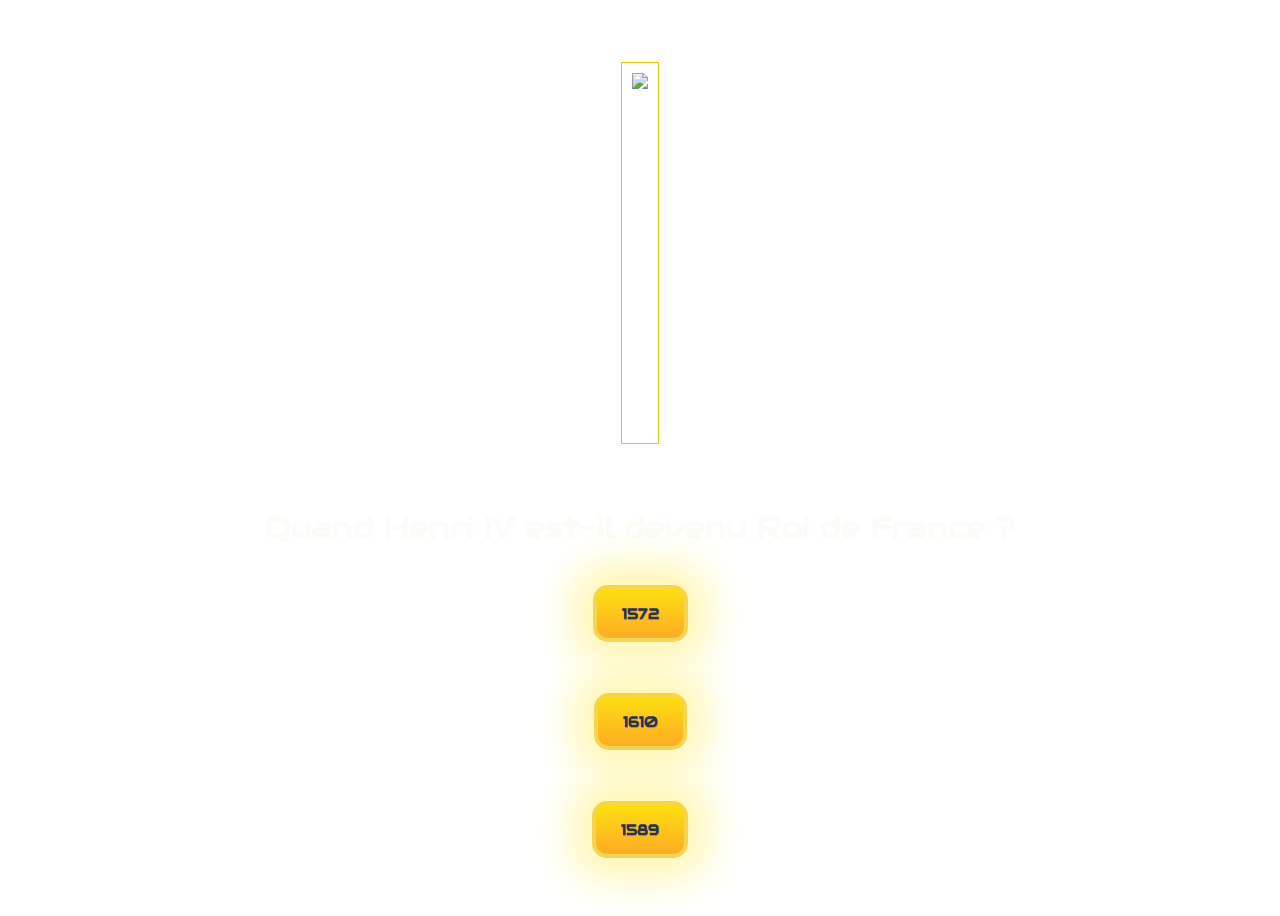
==== index.html @ 61d09741 "Update index.html" ====
<!DOCTYPE html>
<html lang="en">

<head>

  <!--  Meta  -->
  <meta charset="UTF-8" />
  <title>Index</title>

  <!--  Styles  -->
  <link rel="stylesheet" href="styles/index.processed.css">
</head>

<body>
  <image
    src="https://upload.wikimedia.org/wikipedia/commons/4/4a/Henri_IV_-_Fran%C3%A7ois_II_Bunel.jpg"
    width="750"> </image>
  <h1> Quand Henri IV est-il devenu Roi de France ? </h1>
  <a class="btn" href="perdu.html"> 1572 </a><br>
  <a class="btn" href="perdu.html"> 1610 </a><br>
  <a class="btn" href="gagne.html"> 1589 </a><br>

  <!-- Scripts -->
  <script src="scripts/index.js"></script>
</body>

</html>
---- styles/index.processed.css ----
/** import de polices **/
@import url(https://fonts.googleapis.com/css?family=Audiowide);

body {
  background: url(https://media.giphy.com/media/3o6Zte45Xj2XakOK8E/giphy.gif);
  background-repeat: no-repeat;
  background-position: center;
  background-size: cover;
  color: rgb(250, 253, 247);
  font-family: 'Audiowide', cursive;

  /** permet de centrer les éléments dans la page **/
  display: flex;
  min-height: 100vh;
  flex-direction: column;
  justify-content: center;
  align-items: center;
  text-align: center;
}

/** l'image fait toujours la même hauteur **/
img{
  margin: 40px;
  border: 1px solid #eec40b;
  padding: 10px;
  height: 40vh;
  width: auto;
}

/** les titres ne sont pas trop grands **/
h1,h2{
  max-width: 800px;
  line-height: 1.5;
}

h1{
  font-size: 30px;
}
h2{
  font-size: 20px;
}

/** boutons **/
.btn {
	box-shadow: 0px 0px 40px 20px #fff6af;
	background:linear-gradient(to bottom, #fcdd12 5%, #ffab23 100%);
	background-color:#fcdd12;
	border-radius:15px;
	border:4px solid #f5d44f;
	display:inline-block;
	cursor:pointer;
	color:#333333;
	font-family:'Audiowide', cursive;
	font-size:15px;
	font-weight:bold;
	padding:15px 25px;
	text-decoration:none;
	text-shadow:0px 1px 0px #a1a5f0;
}
.btn:hover {
	background:linear-gradient(to bottom, #ffab23 5%, #fcdd12 100%);
	background-color:#ffab23;
}
.btn:active {
	position:relative;
	top:1px;
}


/** liste de boutons **/
.btns-list{
  display: flex;
  flex-wrap: wrap;
  max-width: 500px;
  justify-content: center;
}
.btn{
  margin: 15px;
}

/** faire bouger un peu tout ça **/
h1,
h2 {
  animation-name: fade-in;
  animation-duration: 1s;
}

/** faire clignotter le sous titre **/ 
h2 {
  animation-iteration-count: infinite;
}

@keyframes fade-in {
  0% {
    opacity: 0;
  }
  100% {
    opacity: 1;
  }
}

/** une animation de très bon goût **/
.yeah{
  animation: yeah 2s ease-out;
}
@keyframes yeah{
  0%{
    transform:rotate(-600deg) scale(0) rotateY(180deg)
  }
  100%{
    transform: rotate(0deg) scale(1);
  }
}
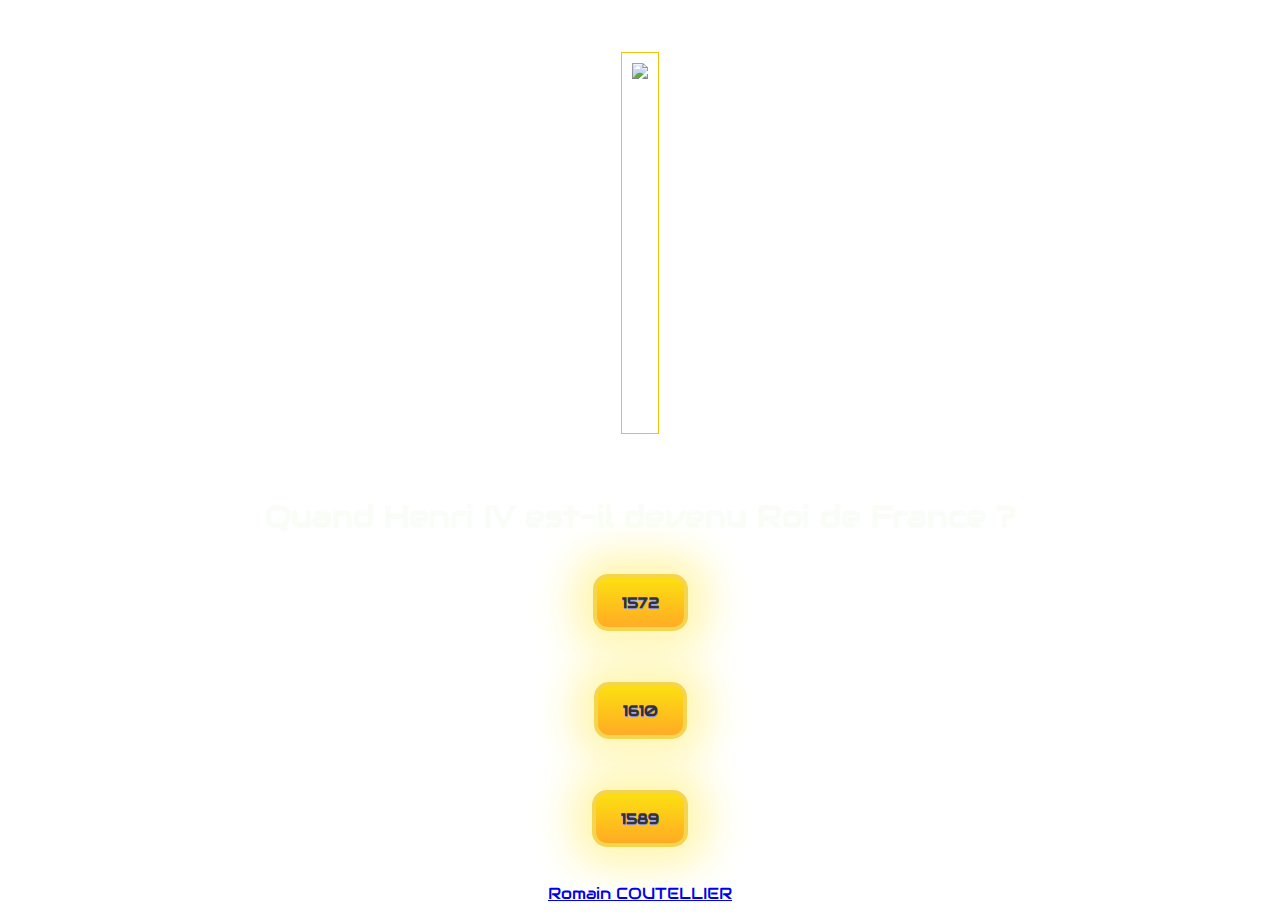
==== commit ee48a42f: "Update index.html" ====
--- a/index.html
+++ b/index.html
@@ -5,13 +5,16 @@
 
   <!--  Meta  -->
   <meta charset="UTF-8" />
-  <title>Index</title>
+  <title>Première question</title>
 
   <!--  Styles  -->
   <link rel="stylesheet" href="styles/index.processed.css">
 </head>
 
 <body>
+  
+  <!-- mise en place de la page, d'abord l'image du centre, puis un titre de taille 1 puis 3 boutons -->
+  
   <image
     src="https://upload.wikimedia.org/wikipedia/commons/4/4a/Henri_IV_-_Fran%C3%A7ois_II_Bunel.jpg"
     width="750"> </image>
@@ -20,6 +23,9 @@
   <a class="btn" href="perdu.html"> 1610 </a><br>
   <a class="btn" href="gagne.html"> 1589 </a><br>
 
+  <div class="signature">
+    <a href="#">Romain COUTELLIER</a>
+  </div>
   <!-- Scripts -->
   <script src="scripts/index.js"></script>
 </body>
--- a/styles/index.processed.css
+++ b/styles/index.processed.css
@@ -2,6 +2,7 @@
 @import url(https://fonts.googleapis.com/css?family=Audiowide);
 
 body {
+  /**Ajustement et mise en place du gif en background, ainsi que mise en place de la typographie et de la couleur **/
   background: url(https://media.giphy.com/media/3o6Zte45Xj2XakOK8E/giphy.gif);
   background-repeat: no-repeat;
   background-position: center;
@@ -110,4 +111,4 @@
   100%{
     transform: rotate(0deg) scale(1);
   }
-}+}
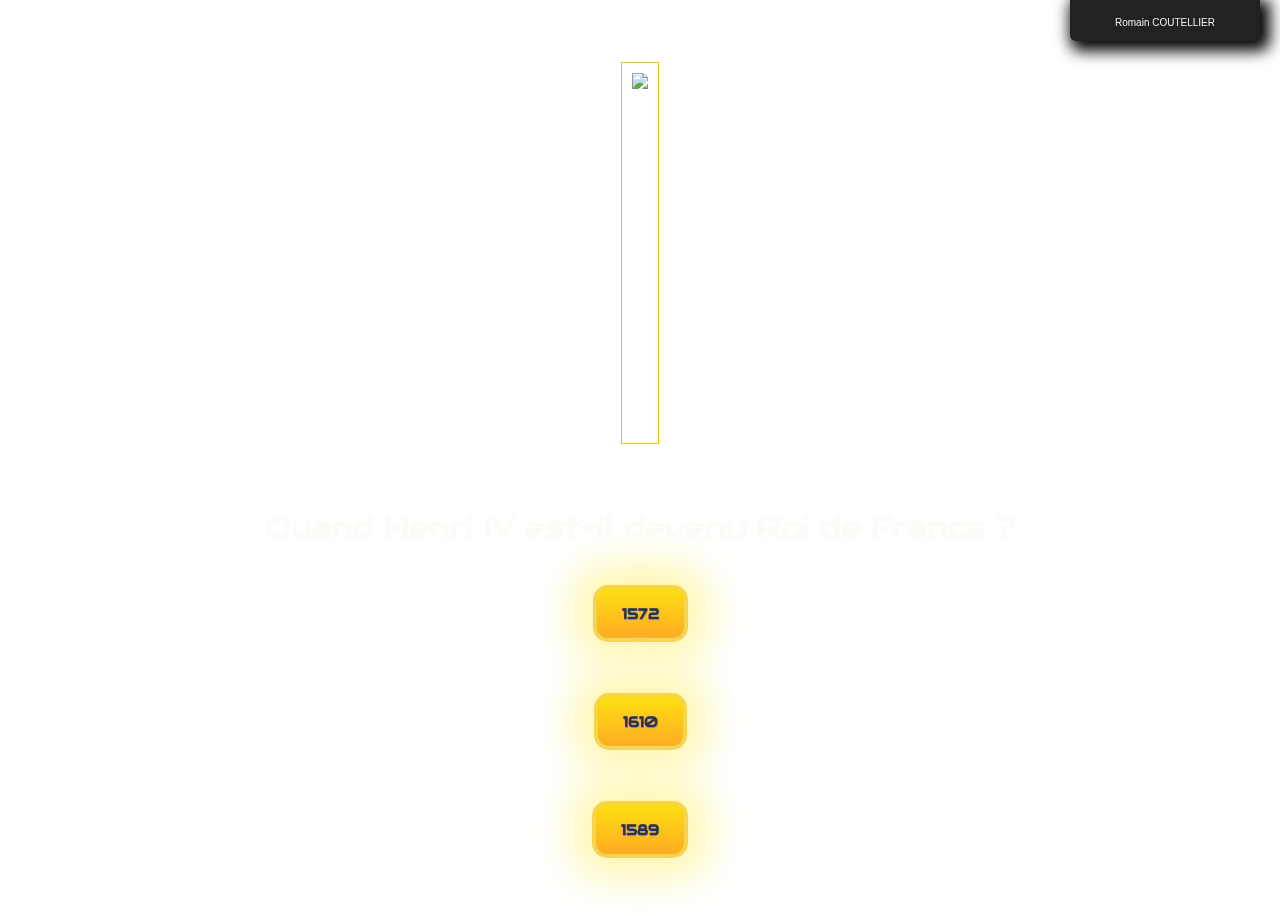
==== commit 5fb3a77f: "ouai y a des choses à faire" ====
--- a/index.html
+++ b/index.html
@@ -5,20 +5,23 @@
 
   <!--  Meta  -->
   <meta charset="UTF-8" />
-  <title>Première question</title>
+  <title>Index</title>
 
   <!--  Styles  -->
+  <meta content='width=device-width, initial-scale=1.0, maximum-scale=1.0, user-scalable=0' name='viewport' />
   <link rel="stylesheet" href="styles/index.processed.css">
+  <link rel="stylesheet" media="screen and (max-width: 600px)" href="styles/phone.css" />
 </head>
 
 <body>
-  
-  <!-- mise en place de la page, d'abord l'image du centre, puis un titre de taille 1 puis 3 boutons -->
+  <!-- mise en place de la page, d'abord le gif du centre, puis un titre de taille 3 puis 2 boutons -->
   
   <image
-    src="https://upload.wikimedia.org/wikipedia/commons/4/4a/Henri_IV_-_Fran%C3%A7ois_II_Bunel.jpg"
-    width="750"> </image>
-  <h1> Quand Henri IV est-il devenu Roi de France ? </h1>
+   src="https://upload.wikimedia.org/wikipedia/commons/4/4a/Henri_IV_-_Fran%C3%A7ois_II_Bunel.jpg" width=750px> 
+  </image>
+
+  <h1 class="flipInX"> Quand Henri IV est-il devenu Roi de France ? </h1>
+
   <a class="btn" href="perdu.html"> 1572 </a><br>
   <a class="btn" href="perdu.html"> 1610 </a><br>
   <a class="btn" href="gagne.html"> 1589 </a><br>
@@ -26,6 +29,7 @@
   <div class="signature">
     <a href="#">Romain COUTELLIER</a>
   </div>
+
   <!-- Scripts -->
   <script src="scripts/index.js"></script>
 </body>
--- a/styles/index.processed.css
+++ b/styles/index.processed.css
@@ -41,7 +41,7 @@
   font-size: 20px;
 }
 
-/** boutons **/
+/** Parametrage des boutons **/
 .btn {
 	box-shadow: 0px 0px 40px 20px #fff6af;
 	background:linear-gradient(to bottom, #fcdd12 5%, #ffab23 100%);
@@ -68,7 +68,7 @@
 }
 
 
-/** liste de boutons **/
+/** Parametrage des liste de boutons **/
 .btns-list{
   display: flex;
   flex-wrap: wrap;
@@ -77,6 +77,28 @@
 }
 .btn{
   margin: 15px;
+}
+
+/** Parametrage des signature **/
+.signature{
+  background-color: #222;
+  padding-top: 10px;
+  padding-bottom: 10px;
+  padding-left: 20px;
+  padding-right: 20px;
+  position: fixed;
+  top: 0px;
+  box-shadow: 5px 5px 15px 5px #000000;
+  right: 20px;
+  width: 150px;
+  border-bottom-left-radius: 6px;
+  border-bottom-right-radius: 6px;
+}
+.signature a{
+  color:#f0f0f0;
+  font-family: Arial, Helvetica, sans-serif;
+  text-decoration: none;
+  font-size: 10px;
 }
 
 /** faire bouger un peu tout ça **/
@@ -106,9 +128,42 @@
 }
 @keyframes yeah{
   0%{
-    transform:rotate(-600deg) scale(0) rotateY(180deg)
+    transform: rotate(-600deg) scale(0) rotateY(180deg)
   }
   100%{
     transform: rotate(0deg) scale(1);
   }
 }
+
+/* bounceInDown */
+
+@keyframes flipInX {
+  from {
+    transform: perspective(400px) rotate3d(1, 0, 0, 90deg);
+    animation-timing-function: ease-in;
+    opacity: 0;
+  }
+
+  40% {
+    transform: perspective(400px) rotate3d(1, 0, 0, -20deg);
+    animation-timing-function: ease-in;
+  }
+
+  60% {
+    transform: perspective(400px) rotate3d(1, 0, 0, 10deg);
+    opacity: 1;
+  }
+
+  80% {
+    transform: perspective(400px) rotate3d(1, 0, 0, -5deg);
+  }
+
+  to {
+    transform: perspective(400px);
+  }
+}
+
+.flipInX {
+  backface-visibility: visible !important;
+  animation-name: flipInX;
+}--- a/styles/phone.css
+++ b/styles/phone.css
@@ -0,0 +1,21 @@
+/** taille des textes **/
+h1{
+    font-size: 18px;
+  }
+h2{
+    font-size: 15px;
+}
+h3{
+    font-size: 12px;
+}
+/** boutons **/
+.btn {
+	font-size:14px;
+}
+/** l'image fait toujours la même largeur **/
+image{
+    margin: 10px;
+    padding: 5px;
+    width: 80%;
+    height: auto;
+  }